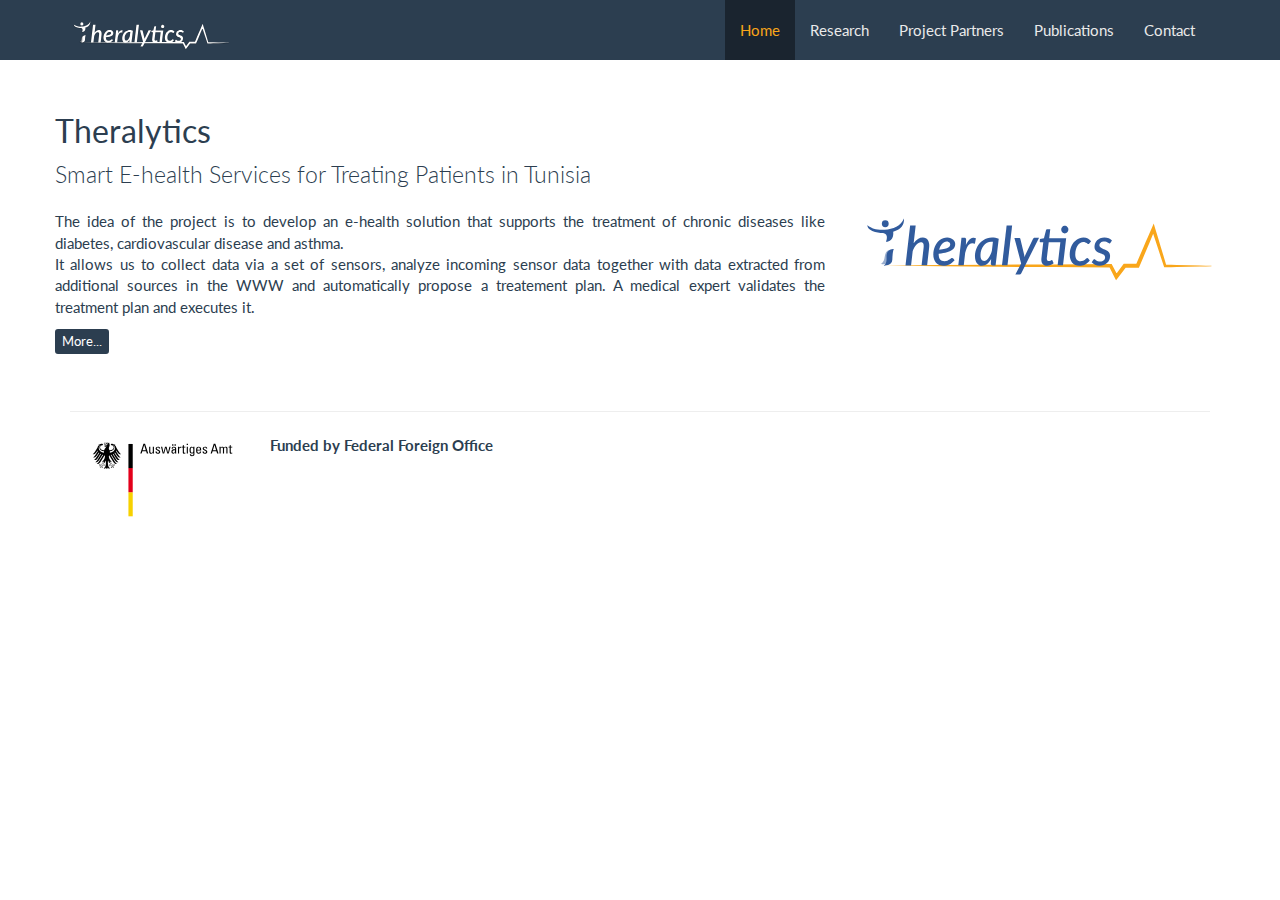
==== index.html @ 3b9deaf5 "update" ====
<!DOCTYPE html>
<html lang="en">

<head>
  <meta charset="utf-8">
  <title>Theralytics - Smart E-health Services for Treating Patients in Tunisia</title>
  <meta name="viewport" content="width=device-width, initial-scale=1">
  <meta http-equiv="X-UA-Compatible" content="IE=edge" />
  <link rel="stylesheet" href="bootstrap.css" media="screen">
  <link rel="stylesheet" href="./assets/css/custom.min.css">
  <!-- HTML5 shim and Respond.js IE8 support of HTML5 elements and media queries -->
  <!--[if lt IE 9]>
      <script src="../bower_components/html5shiv/dist/html5shiv.js"></script>
      <script src="../bower_components/respond/dest/respond.min.js"></script>
    <![endif]-->

  <script src="./assets/js/responsiveImg.js"></script>

  <script>


    
$("#img1").responsiveImg();
     var _gaq = _gaq || [];
      _gaq.push(['_setAccount', 'UA-23019901-1']);
      _gaq.push(['_setDomainName', "bootswatch.com"]);
        _gaq.push(['_setAllowLinker', true]);
      _gaq.push(['_trackPageview']);

     (function() {
       var ga = document.createElement('script'); ga.type = 'text/javascript'; ga.async = true;
       ga.src = ('https:' == document.location.protocol ? 'https://ssl' : 'http://www') + '.google-analytics.com/ga.js';
       var s = document.getElementsByTagName('script')[0]; s.parentNode.insertBefore(ga, s);
     })();

    </script>
</head>

<body>


  <div class="navbar navbar-default navbar-fixed-top">
    <div class="container">
      <div class="navbar-header">
        <a href="./" class="navbar-brand">
                    
              <img   id="theralytics_white-logo" class="logo" src="./assets/img/theralytics_white_LOGO.svg" alt="Theralytics" class="img-responsive" style="height:35px; padding-bottom:5px;"/>

        </a>
        <button class="navbar-toggle" type="button" data-toggle="collapse" data-target="#navbar-main">
            <span class="icon-bar"></span>
            <span class="icon-bar"></span>
            <span class="icon-bar"></span>
          </button>
      </div>

      <div class="navbar-collapse collapse" id="navbar-main">

        <ul class="nav navbar-nav">
          <li class="active"><a href="" >Home</a></li>
          <li><a href="./research.html" >Research</a></li>
          <li><a href="./partner.html" >Project Partners</a></li>
          <li><a href="./publications.html" >Publications</a></li>
          <li><a href="./contact.html" >Contact</a></li>
        </ul>
      </div>
    </div>
  </div>
      </div>
    </div>
  </div>


  <div class="container">

    <div class="page-header" id="banner">
      <div class="row">
        <div>
          <h2>Theralytics</h2>
          <p class="lead">Smart E-health Services for Treating Patients in Tunisia</p>
          <div class="row">
            <div class="col-md-4 pull-right">
              <img alt="Theralytics" src="./assets/img/theralytics_LOGO.svg" class="img-thumbnail" />

            </div>
            <div class="col-md-8 pull-left">
              <p class="text-justify">The idea of the project is to develop an e-health solution that supports the treatment of chronic diseases
                like diabetes, cardiovascular disease and asthma.
                </br> It allows us to collect data via a set of sensors, analyze incoming sensor data together with data
                extracted from additional sources in the WWW and automatically propose a treatement plan. A medical expert
                validates the treatment plan and executes it.
              </p>
              <a href="./research.html" class="btn btn-primary btn-xs">More...</a>

            </div>
          </div>




        </div>
      </div>


      <div class="item-header" /></div>

    <div class="row">
      <div class="col-md-12">
        <div class="row">


          <div class="col-md-6">

            <div class="col-md-4">
              <img alt="Federal Foreign Office" src="./assets/img/Auswärtiges_Amt_LOGO.svg" class="img-thumbnail" />
            </div>
            <div class="col-md-6">
                   <dl>
                  <dt>
                   Funded by <a href="http://www.auswaertiges-amt.de/EN/Startseite_node.html">Federal Foreign Office</a>
                  </dt>

                </dl>
            </div>
          </div>

<!--          <div class="col-md-6">
            <h4 class="text-left">
              Funded by <strong>the Federal Foreign Office</strong></h4>
            <div class="row">
              <div class="col-md-4">
                <img alt="Bootstrap Image Preview" src="./assets/img/Auswärtiges_Amt_LOGO.svg" class="img-thumbnail" />
              </div>
              <div class="col-md-8">
                <dl>
                  <dt>
                    <a href="http://www.auswaertiges-amt.de/EN/Startseite_node.html">Details</a>
                  </dt>

                </dl>
              </div>
            </div>
          </div>-->
        </div>
      </div>
    </div>

  </div>


  </div>



  <script src="https://code.jquery.com/jquery-1.10.2.min.js"></script>
  <script src="./assets/js/bootstrap.min.js"></script>
  <script src="./assets/js/custom.js"></script>
</body>

</html>
---- assets/css/custom.min.css ----
body{padding-top:50px}body>.navbar{-webkit-transition:background-color .3s ease-in;transition:background-color .3s ease-in}@media (min-width:768px){body>.navbar-transparent{background-color:transparent}body>.navbar-transparent .navbar-nav>.open>a{background-color:transparent!important}}#home{padding-top:0}#home .navbar-brand{padding:13.5px 15px 12.5px}#home .navbar-brand>img{display:inline;margin:0 10px;height:100%}#banner{min-height:300px;border-bottom:none}.table-of-contents{margin-top:1em}.page-header h1{font-size:4em}.bs-docs-section{margin-top:6em}.bs-docs-section h1{padding-top:100px}.bs-component{position:relative}.bs-component .modal{position:relative;top:auto;right:auto;left:auto;bottom:auto;z-index:1;display:block}.bs-component .modal-dialog{width:90%}.bs-component .popover{position:relative;display:inline-block;width:220px;margin:20px}#source-button{position:absolute;top:0;right:0;z-index:100;font-weight:700}.nav-tabs{margin-bottom:15px}.progress{margin-bottom:10px}footer{margin:5em 0}footer li{float:left;margin-right:1.5em;margin-bottom:1.5em}footer p{clear:left;margin-bottom:0}.splash{padding:9em 0 2em;background-color:#141d27;background-image:url(../img/bg.jpg);background-size:cover;background-attachment:fixed;color:#fff;text-align:center}.splash .logo{width:160px}.splash h1{font-size:3em}.splash #social{margin:2em 0}.splash .alert{margin:2em 0}.section-tout{padding:4em 0 3em;border-bottom:1px solid rgba(0,0,0,.05);background-color:#eaf1f1}.section-tout .fa{margin-right:.5em}.section-tout p{margin-bottom:3em}.section-preview{padding:4em 0 4em}.section-preview .preview{margin-bottom:4em;background-color:#eaf1f1}.section-preview .preview .image{position:relative}.section-preview .preview .image:before{box-shadow:inset 0 0 0 1px rgba(0,0,0,.1);position:absolute;top:0;left:0;width:100%;height:100%;content:"";pointer-events:none}.section-preview .preview .options{padding:1em 2em 2em;border:1px solid rgba(0,0,0,.05);border-top:none;text-align:center}.section-preview .preview .options p{margin-bottom:2em}.section-preview .dropdown-menu{text-align:left}.section-preview .lead{margin-bottom:2em}@media (max-width:767px){.section-preview .image img{width:100%}}.sponsor #carbonads{max-width:240px;margin:0 auto}.sponsor .carbon-text{display:block;margin-top:1em;font-size:12px}.sponsor .carbon-poweredby{float:right;margin-top:1em;font-size:10px}@media (max-width:767px){.splash{padding-top:4em}.splash .logo{width:100px}.splash h1{font-size:2em}#banner{margin-bottom:2em;text-align:center}}
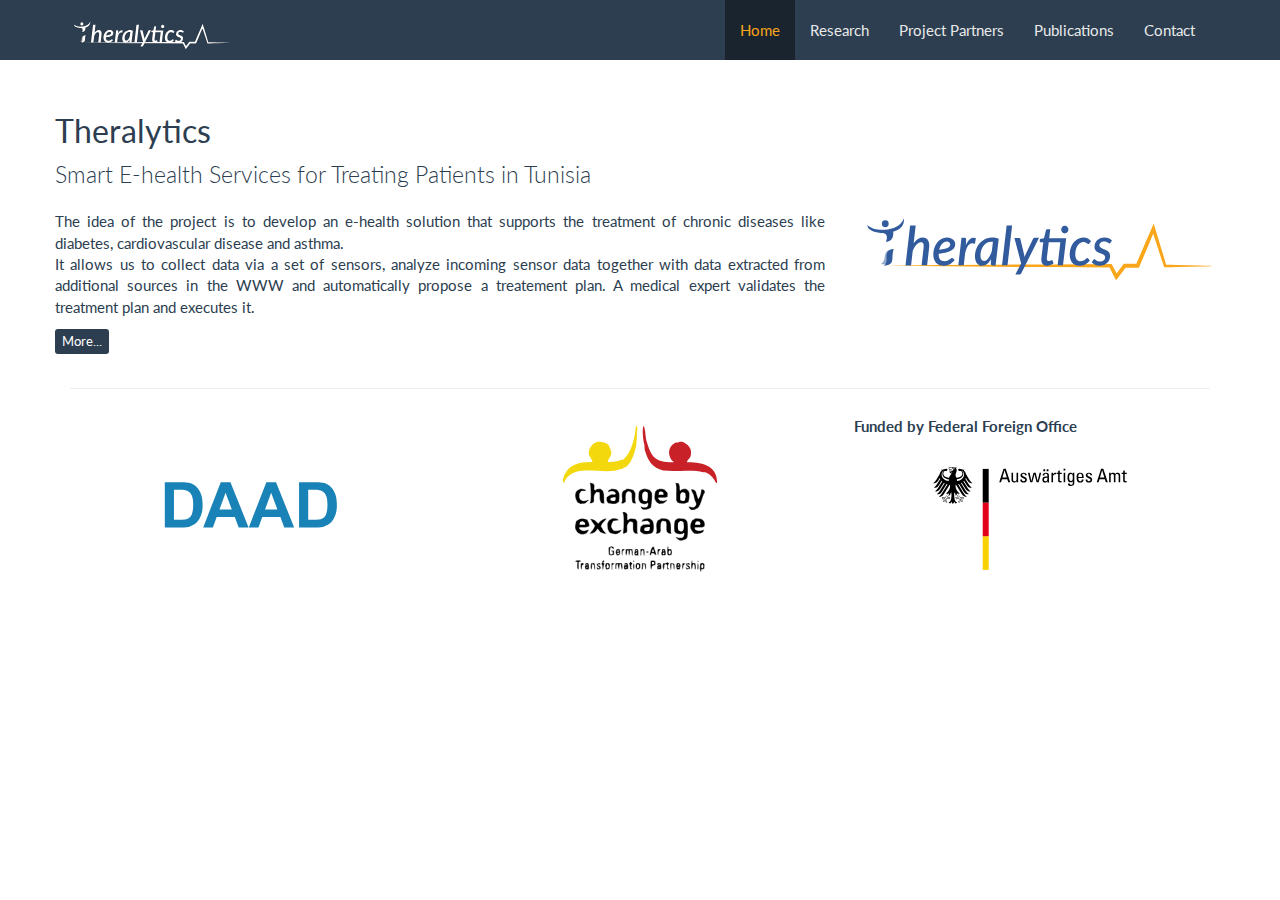
==== commit 78471bda: "update" ====
--- a/index.html
+++ b/index.html
@@ -3,22 +3,32 @@
 
 <head>
   <meta charset="utf-8">
-  <title>Theralytics - Smart E-health Services for Treating Patients in Tunisia</title>
+  <title>Theralytics -Smart E-health Services for Treating Patients in Tunisia</title>
   <meta name="viewport" content="width=device-width, initial-scale=1">
   <meta http-equiv="X-UA-Compatible" content="IE=edge" />
   <link rel="stylesheet" href="bootstrap.css" media="screen">
-  <link rel="stylesheet" href="./assets/css/custom.min.css">
+  <link rel="stylesheet" href="assets/css/custom.min.css">
   <!-- HTML5 shim and Respond.js IE8 support of HTML5 elements and media queries -->
   <!--[if lt IE 9]>
       <script src="../bower_components/html5shiv/dist/html5shiv.js"></script>
       <script src="../bower_components/respond/dest/respond.min.js"></script>
     <![endif]-->
 
-  <script src="./assets/js/responsiveImg.js"></script>
+  <script src="assets/js/responsiveImg.js"></script>
+  <script src="https://code.jquery.com/jquery-1.10.2.min.js"></script>
+  <script src="./assets/js/bootstrap.min.js"></script>
+  <script src="assets/js/custom.js"></script>
+  <script>
+  var nice = false;
 
+  $(document).ready(function() {
+    nice = $("body").niceScroll({cursorcolor:"#3b5167",cursorwidth:"8px",cursorborderradius:"0px",cursorborder: "none"});
+
+  });
+  
+    
+</script>
   <script>
-
-
     
 $("#img1").responsiveImg();
      var _gaq = _gaq || [];
@@ -31,9 +41,12 @@
        var ga = document.createElement('script'); ga.type = 'text/javascript'; ga.async = true;
        ga.src = ('https:' == document.location.protocol ? 'https://ssl' : 'http://www') + '.google-analytics.com/ga.js';
        var s = document.getElementsByTagName('script')[0]; s.parentNode.insertBefore(ga, s);
+       
      })();
+    </script>
+    <script src="assets/js/jquery.nicescroll.js"></script>
 
-    </script>
+    
 </head>
 
 <body>
@@ -43,8 +56,7 @@
     <div class="container">
       <div class="navbar-header">
         <a href="./" class="navbar-brand">
-                    
-              <img   id="theralytics_white-logo" class="logo" src="./assets/img/theralytics_white_LOGO.svg" alt="Theralytics" class="img-responsive" style="height:35px; padding-bottom:5px;"/>
+                       <img   id="img1" class="logo" src="./assets/img/theralytics_white_LOGO.svg" alt="Theralytics" class="img-responsive" style="height:35px; padding-bottom:5px;"/>
 
         </a>
         <button class="navbar-toggle" type="button" data-toggle="collapse" data-target="#navbar-main">
@@ -101,28 +113,38 @@
         </div>
       </div>
 
-
-      <div class="item-header" /></div>
+<span></span>
+      <div class="item-header"  style="margin-top:23px"/></div>
 
     <div class="row">
-      <div class="col-md-12">
-        <div class="row">
-
-
-          <div class="col-md-6">
-
-            <div class="col-md-4">
-              <img alt="Federal Foreign Office" src="./assets/img/Auswärtiges_Amt_LOGO.svg" class="img-thumbnail" />
-            </div>
-            <div class="col-md-6">
-                   <dl>
+      		<div class="col-md-12">
+			<div class="row">
+				<div class="col-md-4">
+					<div class="thumbnail" style="border: 0 none;    box-shadow: none;">
+						<img alt="Federal Foreign Office" src="./assets/img/DAAD_large_LOGO.svg" class="img-thumbnail" style="width:53%" />
+              
+					</div>
+				</div>
+				<div class="col-md-4">
+					<div class="thumbnail" style="border: 0 none;    box-shadow: none;">
+              <img alt="Federal Foreign Office" src="./assets/img/change-by-exchange_LOGO.svg" class="img-thumbnail" style="width:50%" />
+						
+					</div>
+				</div>
+				<div class="col-md-4">
+					<div class="thumbnail" style="border: 0 none;    box-shadow: none;">
+    <dl>
                   <dt>
                    Funded by <a href="http://www.auswaertiges-amt.de/EN/Startseite_node.html">Federal Foreign Office</a>
                   </dt>
 
                 </dl>
-            </div>
-          </div>
+                       <img alt="Federal Foreign Office" src="./assets/img/Auswärtiges_Amt_LOGO.svg" class="img-thumbnail" style="width:60%" />
+
+					</div>
+				</div>
+			</div>
+		</div>
 
 <!--          <div class="col-md-6">
             <h4 class="text-left">
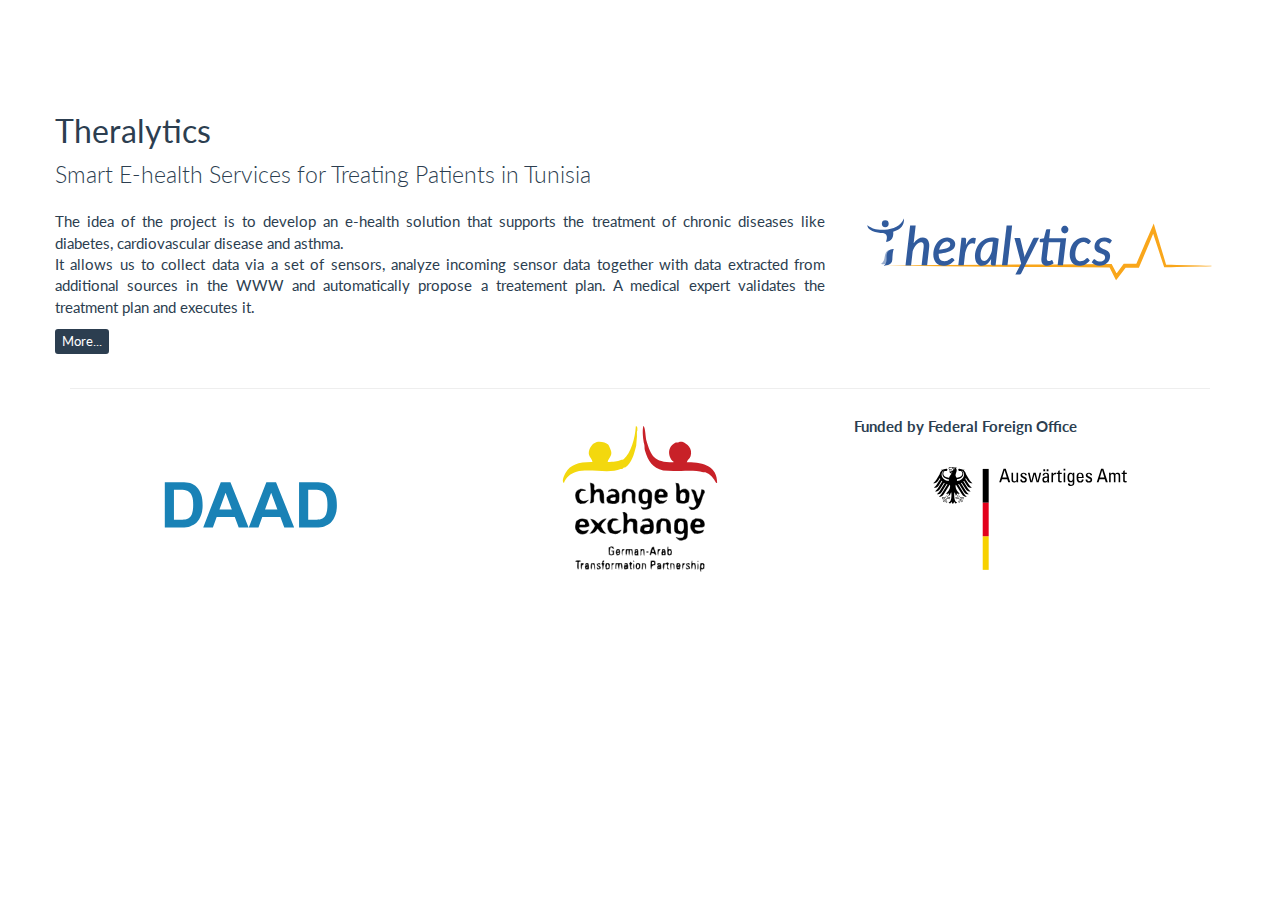
==== commit dfb9f708: "Update index.html" ====
--- a/index.html
+++ b/index.html
@@ -8,6 +8,11 @@
   <meta http-equiv="X-UA-Compatible" content="IE=edge" />
   <link rel="stylesheet" href="bootstrap.css" media="screen">
   <link rel="stylesheet" href="assets/css/custom.min.css">
+
+  
+  <!-- Fontawesome core CSS -->
+  <link href="assets/css/font-awesome.min.css" rel="stylesheet" />
+
   <!-- HTML5 shim and Respond.js IE8 support of HTML5 elements and media queries -->
   <!--[if lt IE 9]>
       <script src="../bower_components/html5shiv/dist/html5shiv.js"></script>
@@ -45,44 +50,17 @@
      })();
     </script>
     <script src="assets/js/jquery.nicescroll.js"></script>
+  <script src="http://www.w3schools.com/lib/w3data.js"></script>
 
-    
 </head>
 
+
 <body>
+<div w3-include-html="nav.html"></div> 
 
-
-  <div class="navbar navbar-default navbar-fixed-top">
-    <div class="container">
-      <div class="navbar-header">
-        <a href="./" class="navbar-brand">
-                       <img   id="img1" class="logo" src="./assets/img/theralytics_white_LOGO.svg" alt="Theralytics" class="img-responsive" style="height:35px; padding-bottom:5px;"/>
-
-        </a>
-        <button class="navbar-toggle" type="button" data-toggle="collapse" data-target="#navbar-main">
-            <span class="icon-bar"></span>
-            <span class="icon-bar"></span>
-            <span class="icon-bar"></span>
-          </button>
-      </div>
-
-      <div class="navbar-collapse collapse" id="navbar-main">
-
-        <ul class="nav navbar-nav">
-          <li class="active"><a href="" >Home</a></li>
-          <li><a href="./research.html" >Research</a></li>
-          <li><a href="./partner.html" >Project Partners</a></li>
-          <li><a href="./publications.html" >Publications</a></li>
-          <li><a href="./contact.html" >Contact</a></li>
-        </ul>
-      </div>
-    </div>
-  </div>
-      </div>
-    </div>
-  </div>
-
-
+<script>
+w3IncludeHTML();
+</script>
   <div class="container">
 
     <div class="page-header" id="banner">
@@ -121,14 +99,14 @@
 			<div class="row">
 				<div class="col-md-4">
 					<div class="thumbnail" style="border: 0 none;    box-shadow: none;">
-						<img alt="Federal Foreign Office" src="./assets/img/DAAD_large_LOGO.svg" class="img-thumbnail" style="width:53%" />
-              
+						
+              <img data-src="holder.js/20%x180"  alt="DAAD" src="./assets/img/DAAD_large_LOGO.svg" class="img-thumbnail" style="width:53%" id="img1">
 					</div>
 				</div>
 				<div class="col-md-4">
 					<div class="thumbnail" style="border: 0 none;    box-shadow: none;">
-              <img alt="Federal Foreign Office" src="./assets/img/change-by-exchange_LOGO.svg" class="img-thumbnail" style="width:50%" />
-						
+              
+						  <img data-src="holder.js/20%x180" alt="Change by Exchange" src="./assets/img/change-by-exchange_LOGO.svg" class="img-thumbnail" style="width:50%" id="img1">
 					</div>
 				</div>
 				<div class="col-md-4">
@@ -139,7 +117,9 @@
                   </dt>
 
                 </dl>
-                       <img alt="Federal Foreign Office" src="./assets/img/Auswärtiges_Amt_LOGO.svg" class="img-thumbnail" style="width:60%" />
+                						  <img data-src="holder.js/20%x180" alt="Federal Foreign Office" src="./assets/img/Auswärtiges_Amt_LOGO.svg" class="img-thumbnail" style="width:60%" id="img1">
+
+                       
 
 					</div>
 				</div>
@@ -171,12 +151,25 @@
 
 
   </div>
-
-
-
+  
+  </div>
+<!--
+  <div class="navbar navbar-default navbar-fixed-bottom">
+    <div class="container" style="font-size: 20px;	
+	margin-top:12px;
+	text-align: center;">
+     
+     
+<a href="http://twitter.com/minimalmonkey" class="icon-button twitter"><i class="fa fa-twitter" aria-hidden="true"></i><span></span></a>
+<a href="http://facebook.com" class="icon-button facebook"><i class="fa fa-facebook" aria-hidden="true"></i><span></span></a>
+<a href="http://plus.google.com" class="icon-button google-plus"><i class="fa fa-linkedin" aria-hidden="true"></i><span></span></a>
+     
+    </div>
+  </div>
+-->
   <script src="https://code.jquery.com/jquery-1.10.2.min.js"></script>
   <script src="./assets/js/bootstrap.min.js"></script>
   <script src="./assets/js/custom.js"></script>
 </body>
 
-</html>+</html>
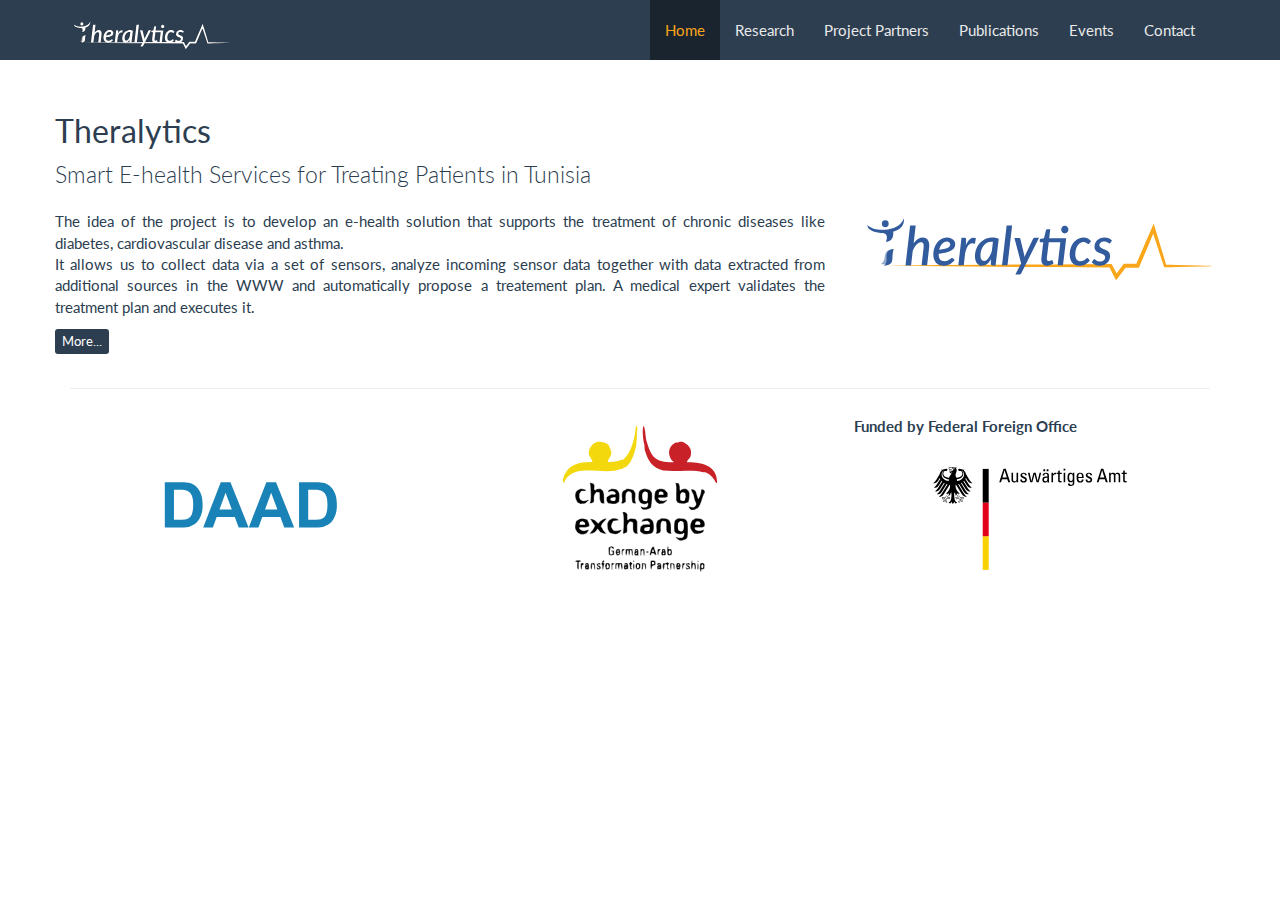
==== commit a5c04209: "Update index.html" ====
--- a/index.html
+++ b/index.html
@@ -50,17 +50,41 @@
      })();
     </script>
     <script src="assets/js/jquery.nicescroll.js"></script>
-  <script src="http://www.w3schools.com/lib/w3data.js"></script>
-
 </head>
 
 
 <body>
-<div w3-include-html="nav.html"></div> 
 
-<script>
-w3IncludeHTML();
-</script>
+<div class="navbar navbar-default navbar-fixed-top">
+    <div class="container">
+      <div class="navbar-header">
+        <a href="./" class="navbar-brand">
+           
+              <img   id="img1" class="logo" src="./assets/img/theralytics_white_LOGO.svg" alt="Theralytics" class="img-responsive" style="height:35px; padding-bottom:5px;"/>
+        </a>
+        <button class="navbar-toggle" type="button" data-toggle="collapse" data-target="#navbar-main">
+            <span class="icon-bar"></span>
+            <span class="icon-bar"></span>
+            <span class="icon-bar"></span>
+          </button>
+      </div>
+
+      <div class="navbar-collapse collapse" id="navbar-main">
+
+        <ul class="nav navbar-nav">
+ 	  <li class="active"><a href="">Home</a></li>
+          <li><a href="./research.html">Research</a></li>
+          <li><a href="./partner.html">Project Partners</a></li>
+          <li><a href="./publications.html">Publications</a></li>
+          <li><a href="./events.html">Events</a></li>
+          <li><a href="./contact.html">Contact</a></li>
+
+        </ul>
+
+      </div>
+    </div>
+  </div>
+
   <div class="container">
 
     <div class="page-header" id="banner">
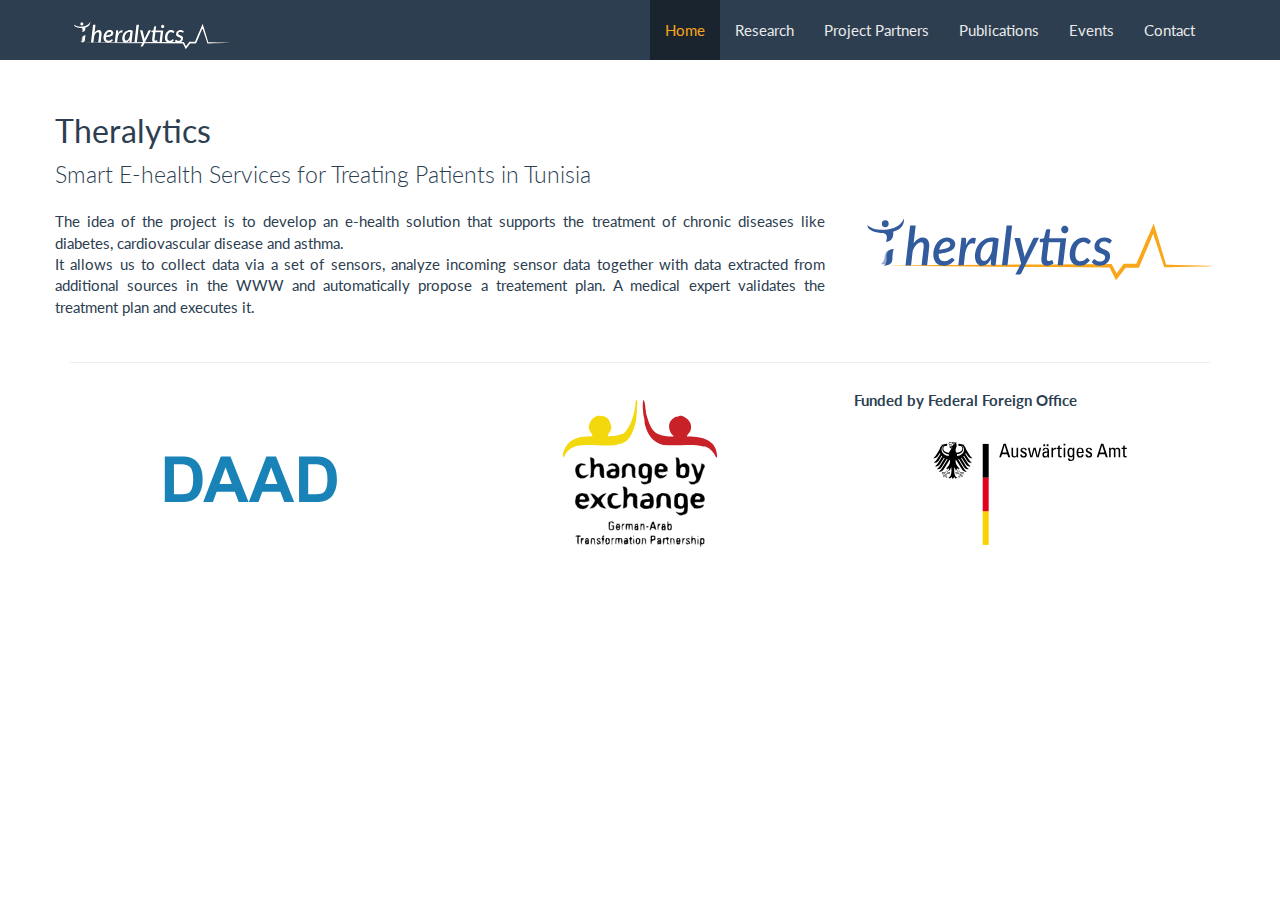
==== commit f7f0ffef: "Update index.html" ====
--- a/index.html
+++ b/index.html
@@ -104,7 +104,7 @@
                 extracted from additional sources in the WWW and automatically propose a treatement plan. A medical expert
                 validates the treatment plan and executes it.
               </p>
-              <a href="./research.html" class="btn btn-primary btn-xs">More...</a>
+              <!--<a href="./research.html" class="btn btn-primary btn-xs">More...</a>-->
 
             </div>
           </div>
